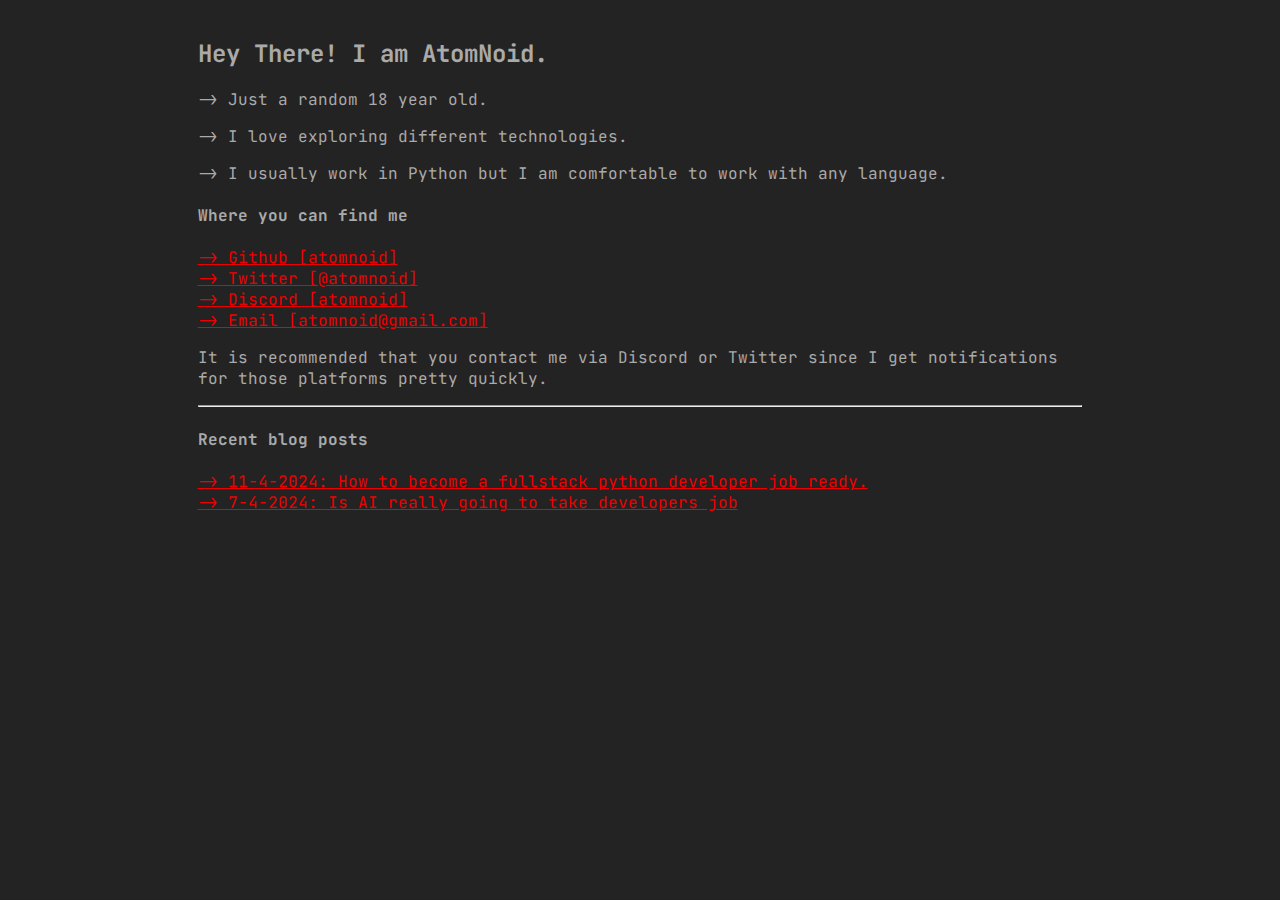
==== index.html @ 71626e57 "Fixed the path of index.html and UI folder" ====
<html></html>
    <head>
        <meta property="og:title" content="AtomNoid's website">
        <meta property="og:type" content="website">
        <meta property="og:description" content="Click on me!">
        <meta property="theme-color" content="#650650">
        <meta name="viewport" content="width=device-width, initial-scale=1">
        <title>Welcome to my website!</title>
        <link rel="stylesheet" href="/UI/style.css">
    </head>
    <body>
        <div class="center">
            <div>
                <h2>Hey There! I am AtomNoid.</h2>
                <p>-> Just a random 18 year old.</p>
                <p>-> I love exploring different technologies.</p>
                <p>-> I usually work in Python but I am comfortable to work with any language.</p>
            </div>
            <div>
                <!-- <h4>Some of my projects</h4> -->
                <!-- <a href="https://github.com/NSG650/Polaris">-> Polaris</a> -->
            </div>
            <div>
                <h4>Where you can find me</h4>
                <a href="https://github.com/atomnoid">-> Github [atomnoid]</a> <br>
                <a href="https://x.com/atomnoidd">-> Twitter [@atomnoid]</a> <br>
                <!-- <a href="https://mastodon.social/@nsg650">-> Mastodon [@nsg650@mastodon.social]</a> <br> -->
                <a href="https://discord.com/users/1214598320551362570">-> Discord [atomnoid]</a> <br>
                <!-- <a href="https://t.me/nsg650">-> Telegram [@nsg650]</a> <br> -->
                <a href="mailto::atomnoid@gmail.com">-> Email [atomnoid@gmail.com]</a> <br>
                <p style="size: 70%">It is recommended that you contact me via Discord or Twitter since I get notifications for those platforms pretty quickly.</p>
            </div>
            <hr>
            <div>
                <h4>Recent blog posts</h4>
                <a href="https://medium.com/@atomnoid/how-to-become-a-fullstack-python-developer-job-ready-cf60376df7ed">-> 11-4-2024: How to become a fullstack python developer job ready.</a> <br>
                <a href="https://medium.com/@atomnoid/is-ai-really-going-to-take-developers-job-8ab48646000c">-> 7-4-2024: Is AI really going to take developers job</a> <br>
                <!-- <a href="blogs/8-7-2023.html">-> 8-7-2023: XNU on the Raspberry Pi [Part 1]</a> <br>
                <a href="blogs/24-2-2023.html">-> 24-2-2023: Hello World!</a> <br> -->
            </div>
        </div>
    </body>
</html>
---- UI/style.css ----
@import url('https://fonts.googleapis.com/css2?family=JetBrains+Mono:wght@200&display=swap');

main {
    font-family: 'JetBrains Mono', monospace;
    max-width: 38rem;
    padding: 2rem;
 /*   margin: auto; */
}

body {
    background-color: #232323;
    color: #aaaaaa;
    font-family: 'JetBrains Mono', monospace;
}


a, a:active, a:visited {
    color: #EE0000;
}

.center {
    margin: auto;
    width: 70%;
    padding: 10px;
}

img {  
    max-width: 75%;  
    height: auto;
}

code {
  font-family: 'JetBrains Mono', monospace;
  background-color: #121212;
  color: #cccccc;
  width: 60%;
}

pre {
  white-space: pre-wrap;
  font-family: 'JetBrains Mono', monospace;
  background-color: #121212;
  color: #bb0000;
}

video {
    max-width: 100%;
    height: auto;
}
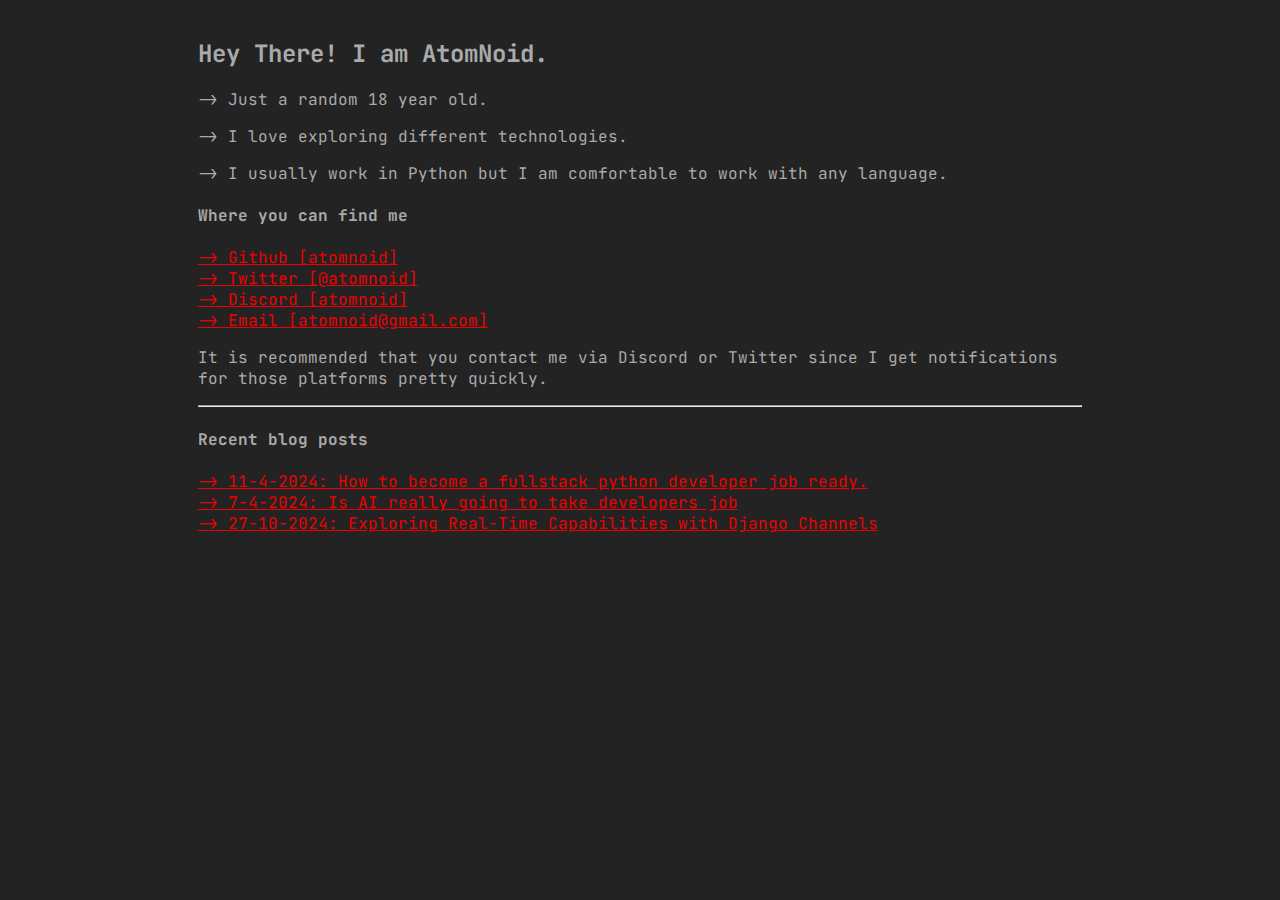
==== commit fcec15ab: "Added blog link to home page" ====
--- a/index.html
+++ b/index.html
@@ -35,8 +35,8 @@
                 <h4>Recent blog posts</h4>
                 <a href="https://medium.com/@atomnoid/how-to-become-a-fullstack-python-developer-job-ready-cf60376df7ed">-> 11-4-2024: How to become a fullstack python developer job ready.</a> <br>
                 <a href="https://medium.com/@atomnoid/is-ai-really-going-to-take-developers-job-8ab48646000c">-> 7-4-2024: Is AI really going to take developers job</a> <br>
-                <!-- <a href="blogs/8-7-2023.html">-> 8-7-2023: XNU on the Raspberry Pi [Part 1]</a> <br>
-                <a href="blogs/24-2-2023.html">-> 24-2-2023: Hello World!</a> <br> -->
+                <a href="Blogs/27.10.2024.html">-> 27-10-2024: Exploring Real-Time Capabilities with Django Channels</a> <br>
+                <!-- <a href="blogs/24-2-2023.html">-> 24-2-2023: Hello World!</a> <br> -->
             </div>
         </div>
     </body>
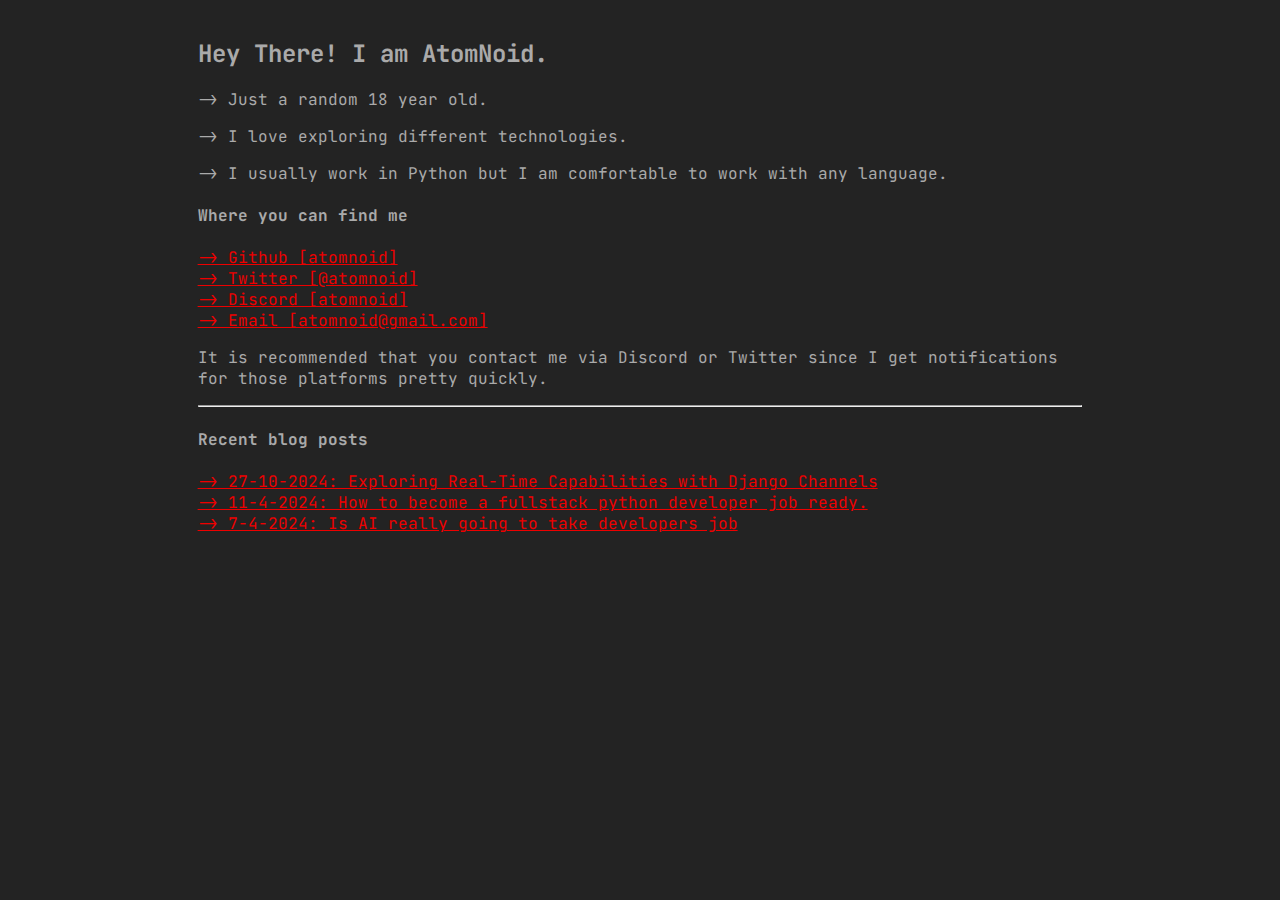
==== commit b0d60e34: "Fixed UI" ====
--- a/index.html
+++ b/index.html
@@ -33,9 +33,9 @@
             <hr>
             <div>
                 <h4>Recent blog posts</h4>
+                <a href="Blogs/27.10.2024.html">-> 27-10-2024: Exploring Real-Time Capabilities with Django Channels</a> <br>
                 <a href="https://medium.com/@atomnoid/how-to-become-a-fullstack-python-developer-job-ready-cf60376df7ed">-> 11-4-2024: How to become a fullstack python developer job ready.</a> <br>
                 <a href="https://medium.com/@atomnoid/is-ai-really-going-to-take-developers-job-8ab48646000c">-> 7-4-2024: Is AI really going to take developers job</a> <br>
-                <a href="Blogs/27.10.2024.html">-> 27-10-2024: Exploring Real-Time Capabilities with Django Channels</a> <br>
                 <!-- <a href="blogs/24-2-2023.html">-> 24-2-2023: Hello World!</a> <br> -->
             </div>
         </div>
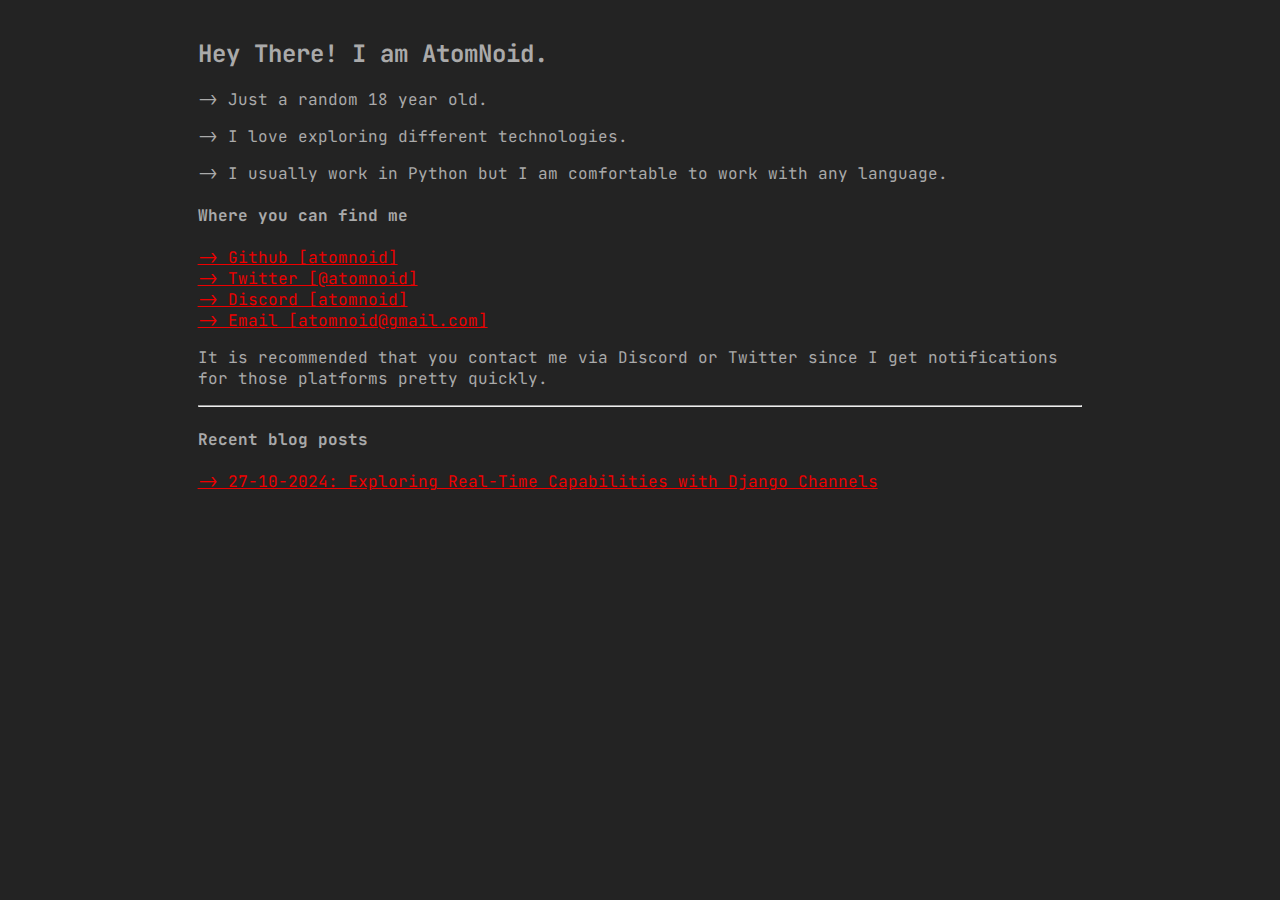
==== commit a695f4dd: "Update index.html" ====
--- a/index.html
+++ b/index.html
@@ -24,9 +24,7 @@
                 <h4>Where you can find me</h4>
                 <a href="https://github.com/atomnoid">-> Github [atomnoid]</a> <br>
                 <a href="https://x.com/atomnoidd">-> Twitter [@atomnoid]</a> <br>
-                <!-- <a href="https://mastodon.social/@nsg650">-> Mastodon [@nsg650@mastodon.social]</a> <br> -->
                 <a href="https://discord.com/users/1214598320551362570">-> Discord [atomnoid]</a> <br>
-                <!-- <a href="https://t.me/nsg650">-> Telegram [@nsg650]</a> <br> -->
                 <a href="mailto::atomnoid@gmail.com">-> Email [atomnoid@gmail.com]</a> <br>
                 <p style="size: 70%">It is recommended that you contact me via Discord or Twitter since I get notifications for those platforms pretty quickly.</p>
             </div>
@@ -34,10 +32,7 @@
             <div>
                 <h4>Recent blog posts</h4>
                 <a href="Blogs/27.10.2024.html">-> 27-10-2024: Exploring Real-Time Capabilities with Django Channels</a> <br>
-                <a href="https://medium.com/@atomnoid/how-to-become-a-fullstack-python-developer-job-ready-cf60376df7ed">-> 11-4-2024: How to become a fullstack python developer job ready.</a> <br>
-                <a href="https://medium.com/@atomnoid/is-ai-really-going-to-take-developers-job-8ab48646000c">-> 7-4-2024: Is AI really going to take developers job</a> <br>
-                <!-- <a href="blogs/24-2-2023.html">-> 24-2-2023: Hello World!</a> <br> -->
             </div>
         </div>
     </body>
-</html>+</html>
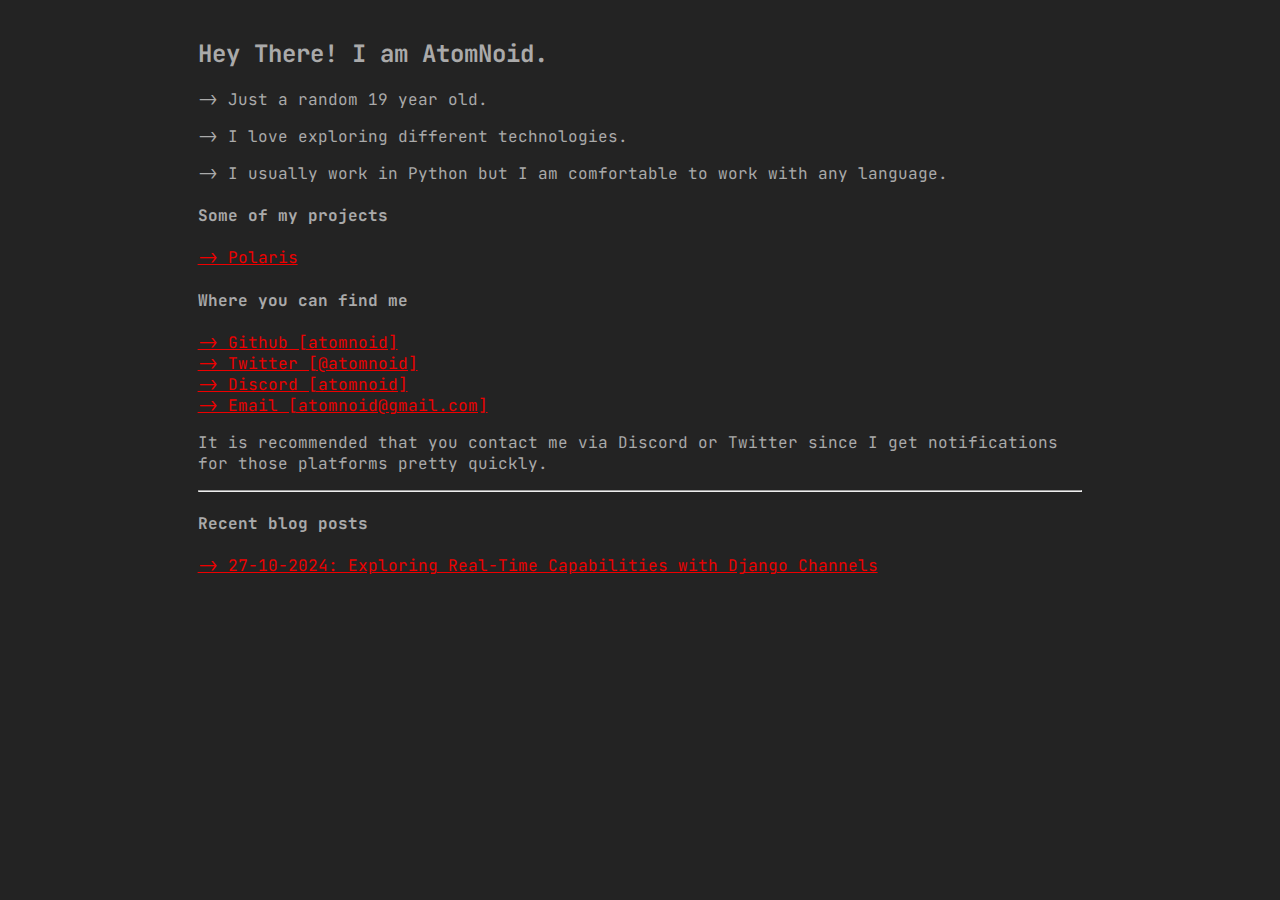
==== commit eae0a866: "changed some details about me" ====
--- a/index.html
+++ b/index.html
@@ -12,13 +12,13 @@
         <div class="center">
             <div>
                 <h2>Hey There! I am AtomNoid.</h2>
-                <p>-> Just a random 18 year old.</p>
+                <p>-> Just a random 19 year old.</p>
                 <p>-> I love exploring different technologies.</p>
                 <p>-> I usually work in Python but I am comfortable to work with any language.</p>
             </div>
             <div>
-                <!-- <h4>Some of my projects</h4> -->
-                <!-- <a href="https://github.com/NSG650/Polaris">-> Polaris</a> -->
+                <h4>Some of my projects</h4>
+                <a href="https://github.com/atomnoid/Fermiurls?">-> Polaris</a>
             </div>
             <div>
                 <h4>Where you can find me</h4>
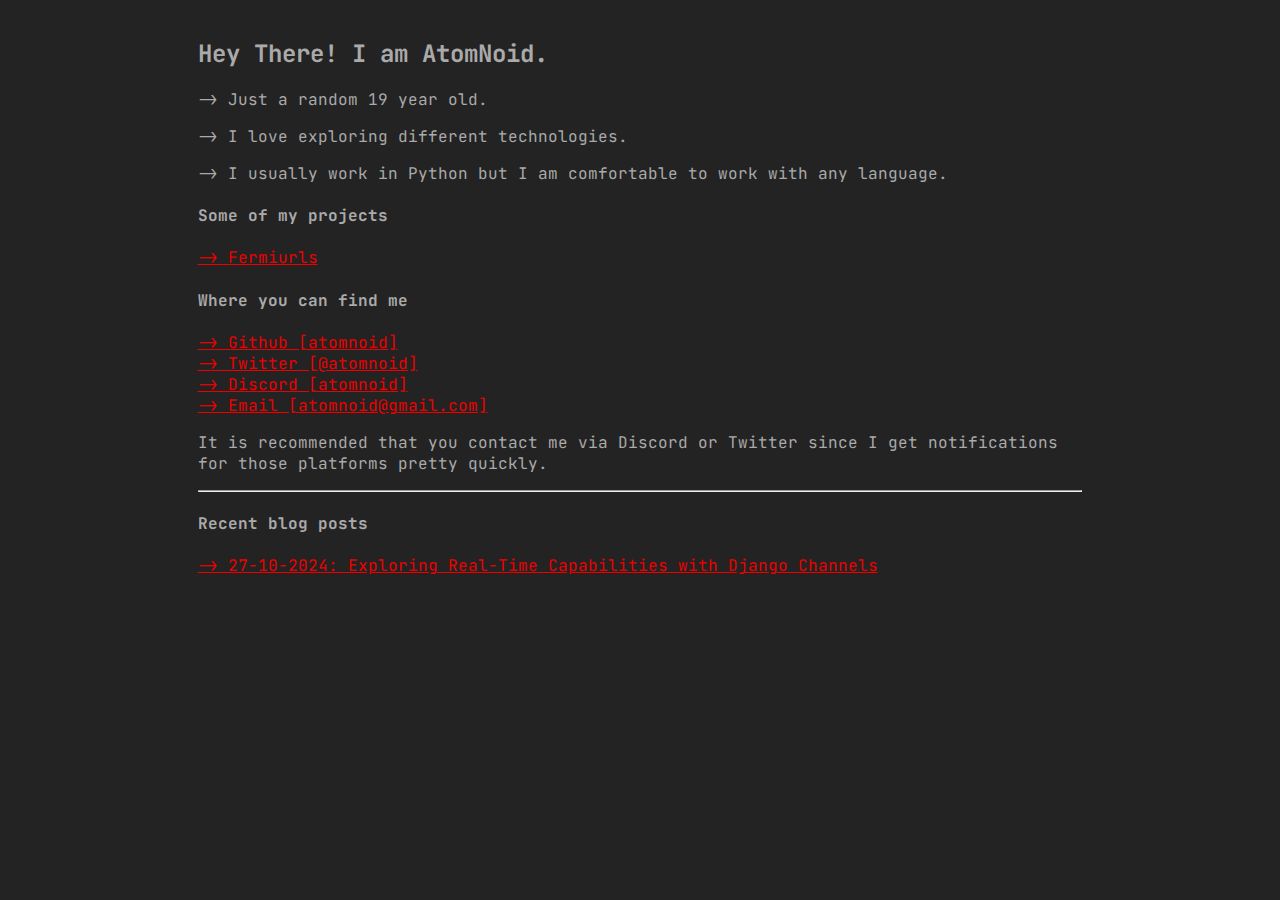
==== commit 386ceca6: "added one of my project" ====
--- a/index.html
+++ b/index.html
@@ -18,7 +18,7 @@
             </div>
             <div>
                 <h4>Some of my projects</h4>
-                <a href="https://github.com/atomnoid/Fermiurls?">-> Polaris</a>
+                <a href="https://github.com/atomnoid/Fermiurls?">-> Fermiurls</a>
             </div>
             <div>
                 <h4>Where you can find me</h4>
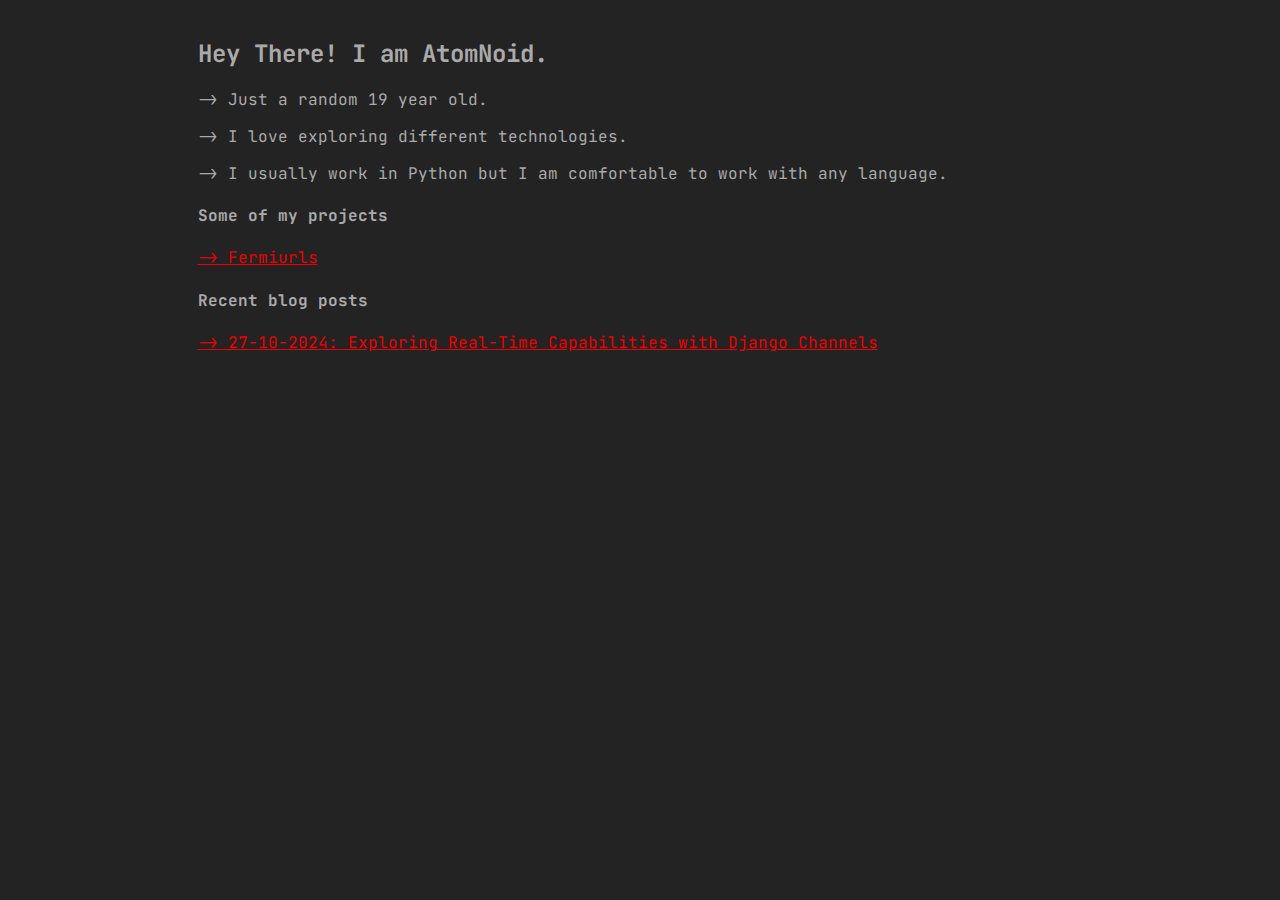
==== commit 7ba9ed22: "change" ====
--- a/index.html
+++ b/index.html
@@ -21,15 +21,6 @@
                 <a href="https://github.com/atomnoid/Fermiurls?">-> Fermiurls</a>
             </div>
             <div>
-                <h4>Where you can find me</h4>
-                <a href="https://github.com/atomnoid">-> Github [atomnoid]</a> <br>
-                <a href="https://x.com/atomnoidd">-> Twitter [@atomnoid]</a> <br>
-                <a href="https://discord.com/users/1214598320551362570">-> Discord [atomnoid]</a> <br>
-                <a href="mailto::atomnoid@gmail.com">-> Email [atomnoid@gmail.com]</a> <br>
-                <p style="size: 70%">It is recommended that you contact me via Discord or Twitter since I get notifications for those platforms pretty quickly.</p>
-            </div>
-            <hr>
-            <div>
                 <h4>Recent blog posts</h4>
                 <a href="Blogs/27.10.2024.html">-> 27-10-2024: Exploring Real-Time Capabilities with Django Channels</a> <br>
             </div>
